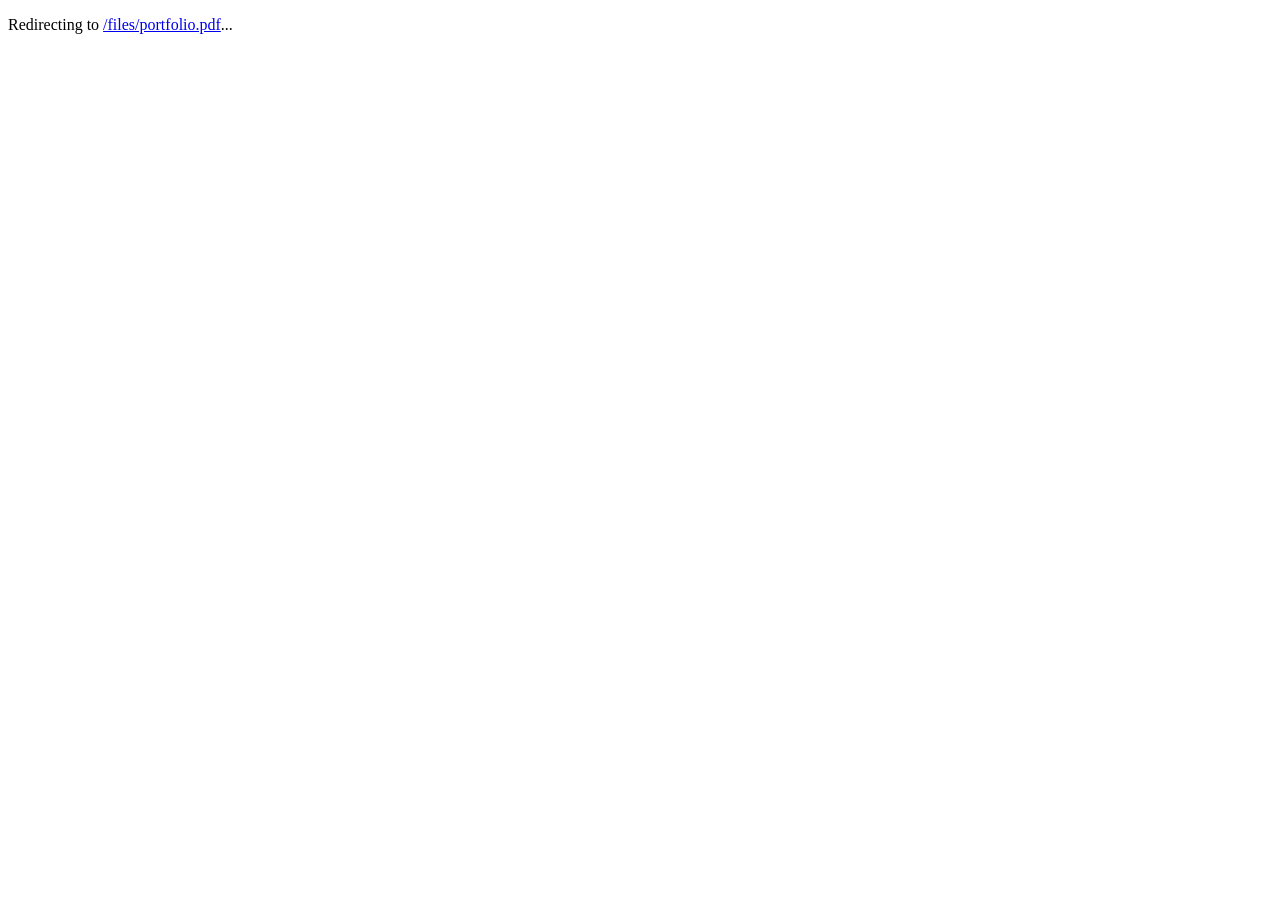
==== portfolio/index.html @ bdf58a87 "add portfolio/resume redirects" ====
<!DOCTYPE html>
<html lang="en">
<head>
  <meta charset="UTF-8" />
  <meta name="viewport" content="width=device-width, initial-scale=1.0" />
  <title>Redirecting...</title>
  <!-- Meta refresh redirect -->
  <meta http-equiv="refresh" content="0; url=/files/portfolio.pdf" />
</head>
<body>
  <p>Redirecting to <a href="/files/portfolio.pdf">/files/portfolio.pdf</a>...</p>
</body>
</html>
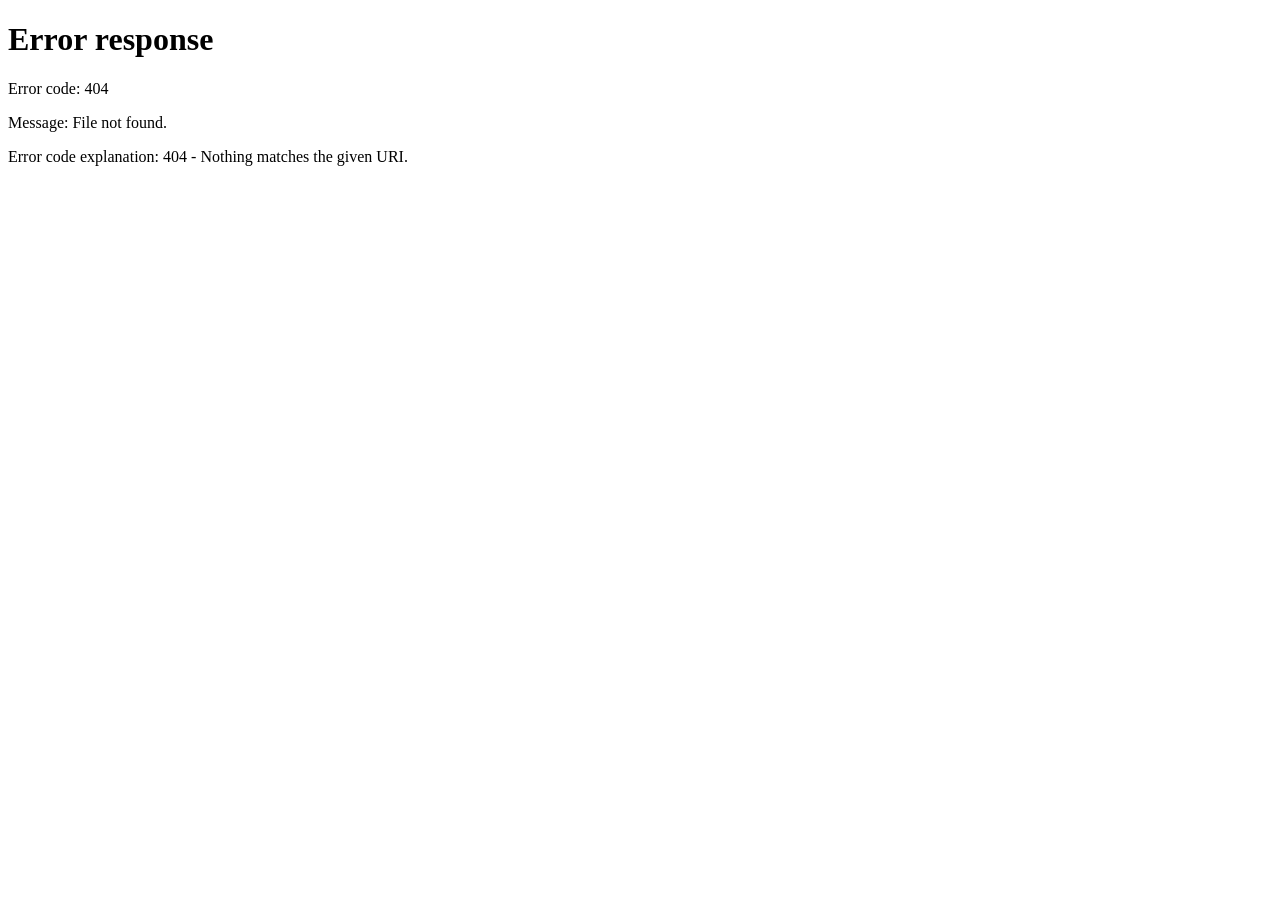
==== commit f1be6772: "update" ====
--- a/portfolio/index.html
+++ b/portfolio/index.html
@@ -1,13 +1 @@
-<!DOCTYPE html>
-<html lang="en">
-<head>
-  <meta charset="UTF-8" />
-  <meta name="viewport" content="width=device-width, initial-scale=1.0" />
-  <title>Redirecting...</title>
-  <!-- Meta refresh redirect -->
-  <meta http-equiv="refresh" content="0; url=/files/portfolio.pdf" />
-</head>
-<body>
-  <p>Redirecting to <a href="/files/portfolio.pdf">/files/portfolio.pdf</a>...</p>
-</body>
-</html>
+<!doctype html><html lang="en"><head><meta charset="utf-8"><meta name="viewport" content="width=device-width, initial-scale=1"><title>Portfolio</title><meta http-equiv="refresh" content="0; url=../portfolio.pdf"></head><body><p>View my <a href="../portfolio.pdf">portfolio</a>.</p></body></html>
